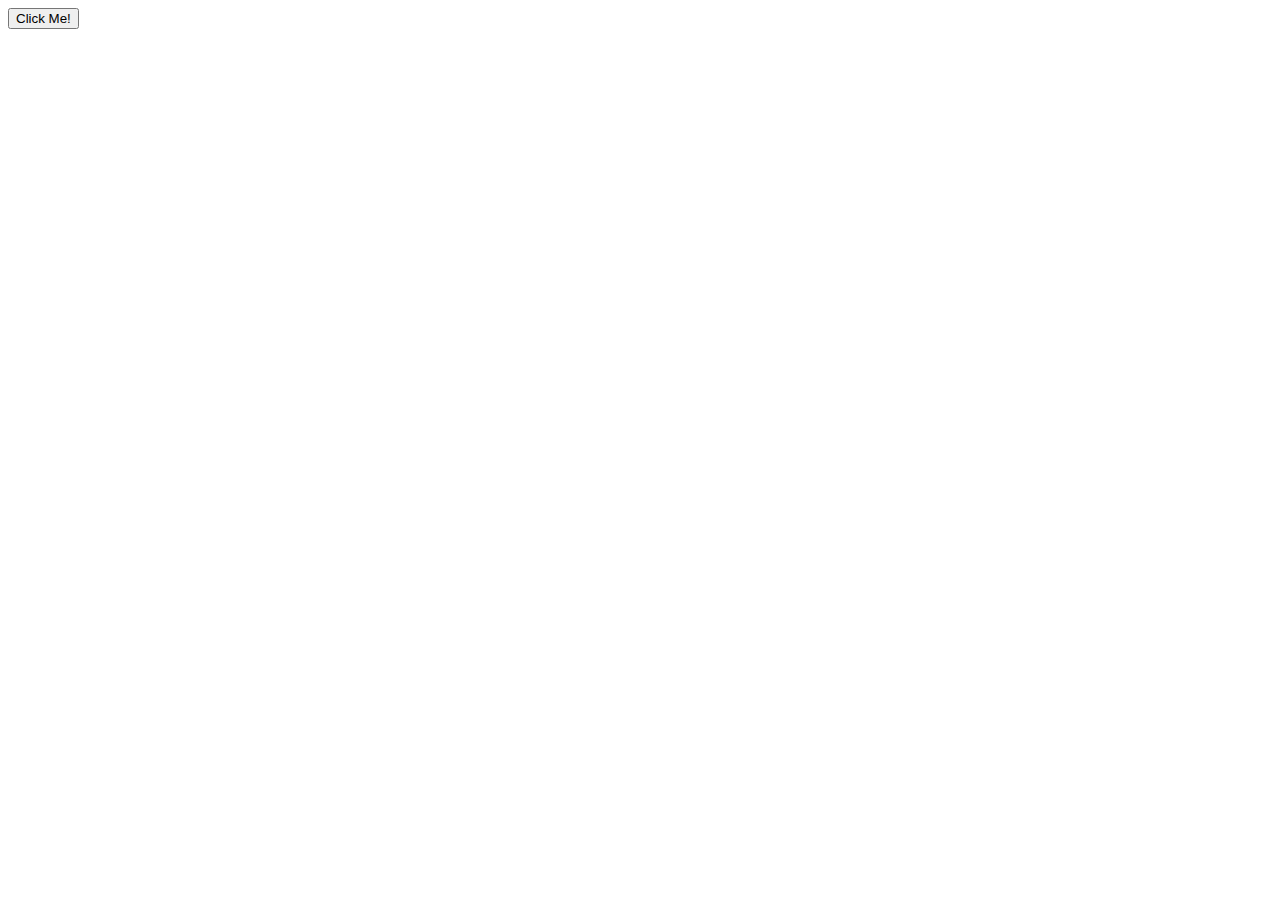
==== blondiebytes/index.html @ a332139c "Update" ====
<!DOCTYPE html>

<html>
<head>
    <script src="js/scriptt.js"></script>
    <title> JAVASCRIPT </title>
</head>
<body>
    <button onclick="revealMessage()">Click Me!</button>
    <div id="hiddenMessage" style="display:none">
        <p id="hiddenMessage" style="display:none"> Happy Birthday! </p>
        <button id="countDownButton" onclick="countDown()">10</button>
    </div>
</body>
</html>
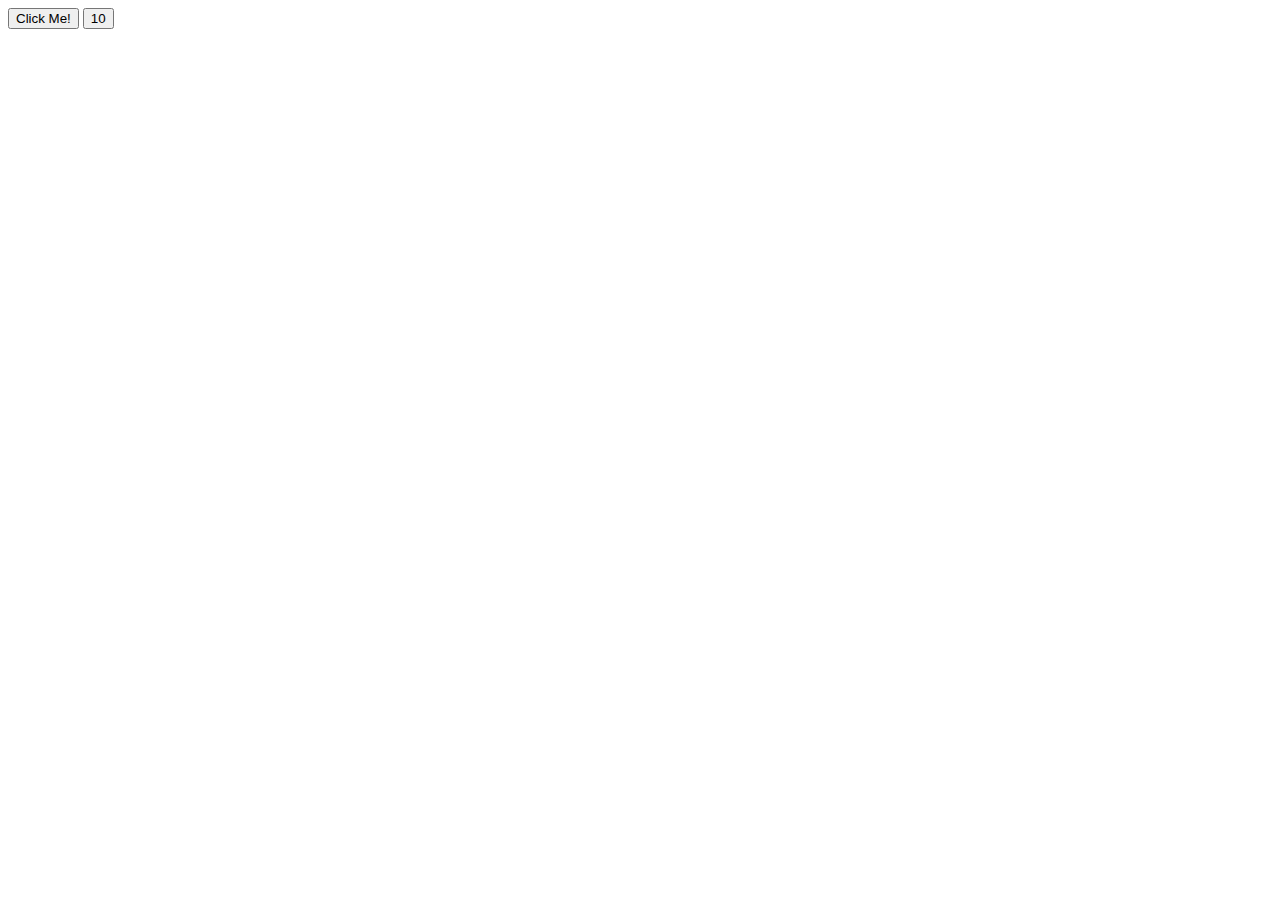
==== commit a247eb3c: "Final" ====
--- a/blondiebytes/index.html
+++ b/blondiebytes/index.html
@@ -2,14 +2,17 @@
 
 <html>
 <head>
-    <script src="js/scriptt.js"></script>
+    <script src="scriptt.js"> </script>
     <title> JAVASCRIPT </title>
 </head>
 <body>
     <button onclick="revealMessage()">Click Me!</button>
-    <div id="hiddenMessage" style="display:none">
-        <p id="hiddenMessage" style="display:none"> Happy Birthday! </p>
-        <button id="countDownButton" onclick="countDown()">10</button>
-    </div>
-</body>
-</html>+        <p id="hiddenMessage" style="display:none"> In case I don't See Ya... Good Afternoon, Good Evening, And Good Night. </p>
+        <button id="countDownButton" onclick="countDown()"> 10 </button>
+  <head>
+    <script src="scriptt.js"></script>
+    <title>JAVASCRIPT</title>
+  </head>
+  <body>
+
+</html>
